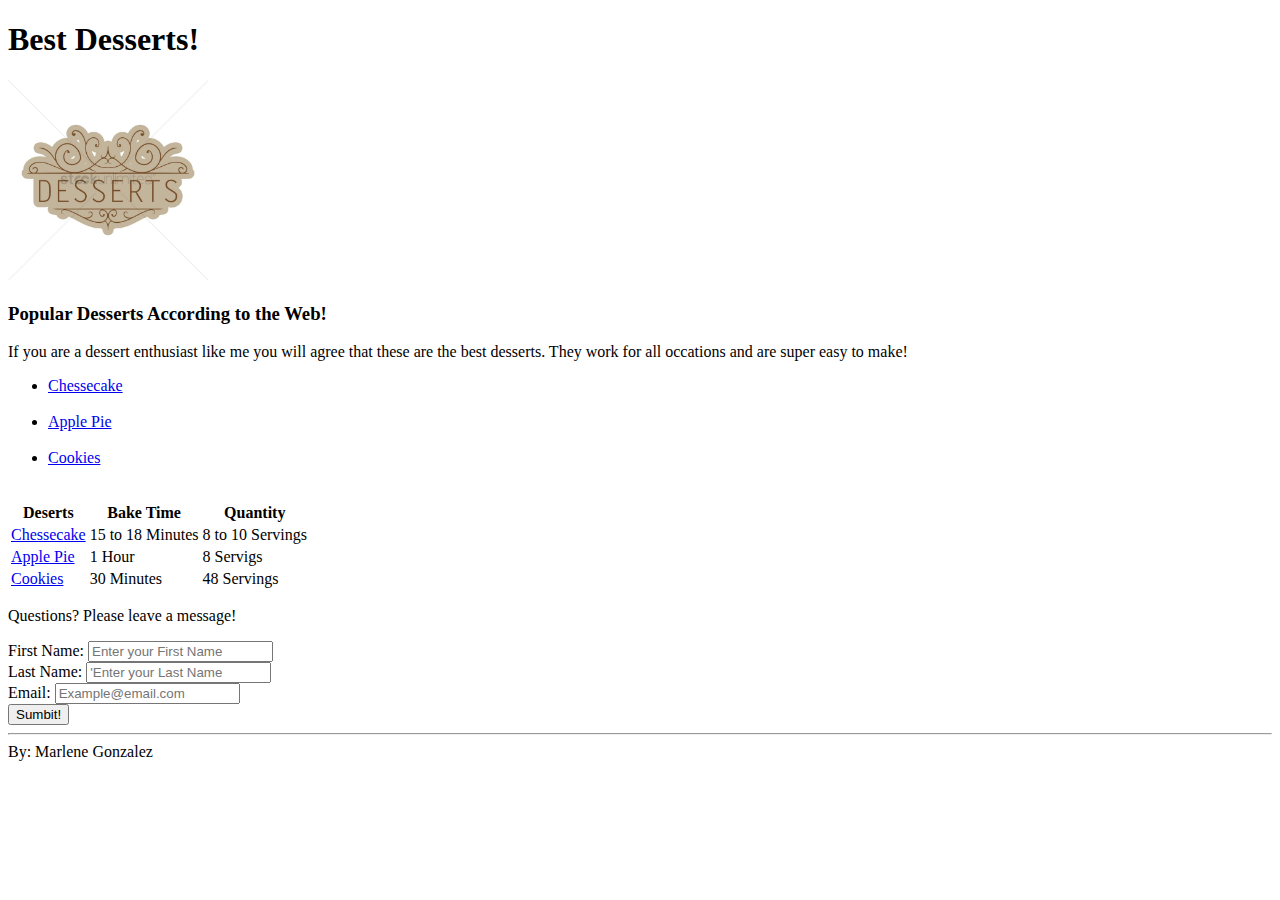
==== index.html @ 9682af15 "first commit" ====
<!DOCTYPE html>
<html lang="en">
<head>
    <meta charset="UTF-8">
    <meta http-equiv="X-UA-Compatible" content="IE=edge">
    <meta name="viewport" content="width=device-width, initial-scale=1.0">
    <title>Document</title>
</head>
<body>
   <header><h1>Best Desserts!</h1> </header>

   <img src="./images/desserts.jpeg" height="200" alt="Desserts"/>
   
   <main>

    <h3>Popular Desserts According to the Web!</h3>

    <p>If you are a dessert enthusiast like me you will agree that these are the best desserts.
         They work for all occations and are super easy to make!</p>

    <ul>    
    <li><a href="cheesecake.html">Chessecake</a></li>   <br>
    <li> <a href="applepie.html">Apple Pie</a></li>     <br>
    <li><a href="cookies.html">Cookies</a></li>         <br>
    </ul>

    <table>
        <tr>
            <th>Deserts</th>
            <th>Bake Time</th>
            <th>Quantity</th>
        </tr>

        <tr>
            <td><a href="cheesecake.html">Chessecake</a></td>
            <td>15 to 18 Minutes</td>
            <td>8 to 10 Servings </td>
        </tr>
        <tr>
            <td><a href="applepie.html">Apple Pie</a></td>
            <td>1 Hour</td>
            <td>8 Servigs</td>
        </tr>
        <tr>
            <td><a href="cookies.html">Cookies</a></td>
            <td>30 Minutes</td>
            <td>48 Servings</td>
        </tr>

    </table>

    <p>Questions? Please leave a message!</p>

    <form>
        <div>
        First Name:
        <input type="text" placeholder="Enter your First Name"> <br>
        Last Name:
        <input type="text" placeholder="'Enter your Last Name"> <br>
        Email:
        <input type="text" placeholder="Example@email.com">     <br>
        </div>
        <button>Sumbit!</button>
    </form>

    <hr>
    <footer>
        By: Marlene Gonzalez
    </footer>
















   </main>
</body>
</html>
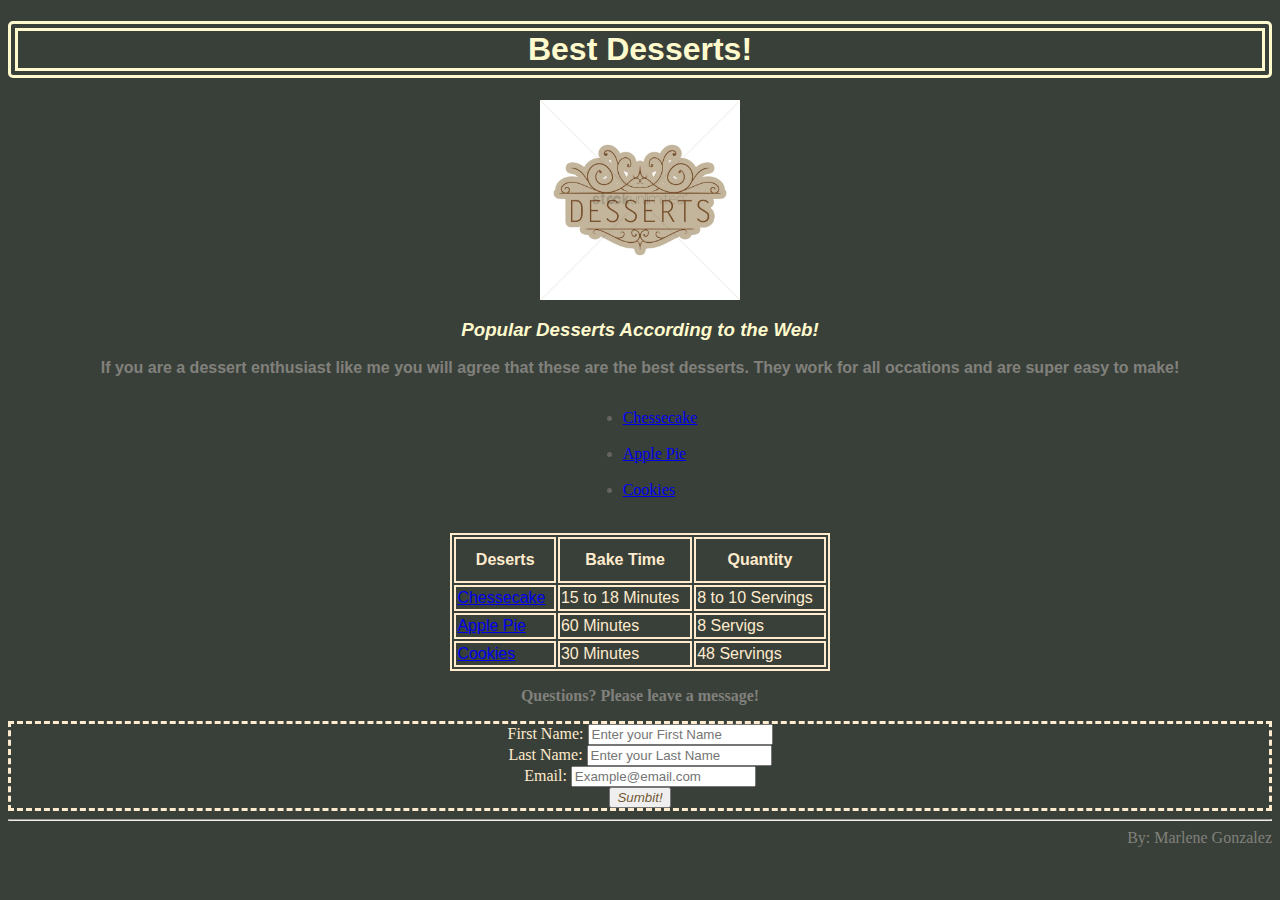
==== commit 0894f2a0: "second commit" ====
--- a/index.html
+++ b/index.html
@@ -4,27 +4,30 @@
     <meta charset="UTF-8">
     <meta http-equiv="X-UA-Compatible" content="IE=edge">
     <meta name="viewport" content="width=device-width, initial-scale=1.0">
-    <title>Document</title>
+    <title>Desserts</title>
+    <link rel="stylesheet" href="style.css">
 </head>
 <body>
    <header><h1>Best Desserts!</h1> </header>
 
-   <img src="./images/desserts.jpeg" height="200" alt="Desserts"/>
+   <img src="./images/desserts.jpeg" height="200" alt="Desserts" class="centerimagehome"/>
    
    <main>
 
     <h3>Popular Desserts According to the Web!</h3>
 
-    <p>If you are a dessert enthusiast like me you will agree that these are the best desserts.
+    <p class="first-paragraph">If you are a dessert enthusiast like me you will agree that these are the best desserts.
          They work for all occations and are super easy to make!</p>
 
-    <ul>    
-    <li><a href="cheesecake.html">Chessecake</a></li>   <br>
-    <li> <a href="applepie.html">Apple Pie</a></li>     <br>
-    <li><a href="cookies.html">Cookies</a></li>         <br>
-    </ul>
+    <div class="unlist">
+        <ul>    
+            <li><a href="cheesecake.html">Chessecake</a></li>   <br>
+            <li> <a href="applepie.html">Apple Pie</a></li>     <br>
+            <li><a href="cookies.html">Cookies</a></li>         <br>
+         </ul>
+    </div>
 
-    <table>
+    <table class="center">
         <tr>
             <th>Deserts</th>
             <th>Bake Time</th>
@@ -38,7 +41,7 @@
         </tr>
         <tr>
             <td><a href="applepie.html">Apple Pie</a></td>
-            <td>1 Hour</td>
+            <td>60 Minutes</td>
             <td>8 Servigs</td>
         </tr>
         <tr>
@@ -49,14 +52,14 @@
 
     </table>
 
-    <p>Questions? Please leave a message!</p>
+    <p id="secondpara">Questions? Please leave a message!</p>
 
     <form>
         <div>
         First Name:
         <input type="text" placeholder="Enter your First Name"> <br>
         Last Name:
-        <input type="text" placeholder="'Enter your Last Name"> <br>
+        <input type="text" placeholder="Enter your Last Name"> <br>
         Email:
         <input type="text" placeholder="Example@email.com">     <br>
         </div>
--- a/style.css
+++ b/style.css
@@ -0,0 +1,145 @@
+.centerimagehome{
+    display: block;
+    margin-left: auto;
+    margin-right: auto;
+    width: 50;
+}
+
+body {
+    background-color:rgb(57, 64, 57);
+}
+
+h1{
+    color:lemonchiffon;
+    border-style:double;
+    text-align: center;
+    font: size 10px;
+    font-family:Impact, Haettenschweiler, 'Arial Narrow Bold', sans-serif;
+    border-width: 10px;
+    border-radius: 5px;
+    
+}
+
+h3{
+    color:lemonchiffon;
+    font-family:'Gill Sans', 'Gill Sans MT', Calibri, 'Trebuchet MS', sans-serif;
+    font-style: italic;
+    text-align: center;
+    
+}
+
+/*Class Selector*/
+.first-paragraph{
+    color:rgb(129, 128, 124);
+    font-family:Verdana, Geneva, Tahoma, sans-serif;
+    text-align: center;
+}
+
+/*Class Selector*/
+.unlist{
+    text-align: center;
+    color: rgb(101, 100, 95);
+}
+
+
+ul{
+    display: inline-block; text-align: left;
+    font-family: cursive;
+    color: rgb(101, 100, 95);
+}
+
+/*Class Selector*/
+.center{
+     margin-left: auto;
+     margin-right: auto;
+     width: 30%;
+     font-family: 'Gill Sans', 'Gill Sans MT', Calibri, 'Trebuchet MS', sans-serif;
+     color: blanchedalmond;
+        }
+
+
+table, th, td{border: 2px solid;}
+
+th{height: 40px;}
+
+td{height: 20px;}
+
+
+p{  color: rgb(121, 100, 95);
+    text-emphasis: 3px;
+    font-weight: bold; 
+}
+
+/*id Selector*/
+#secondpara{
+    text-align: center;
+    color: rgb(129, 128, 124);}
+
+
+form{
+    color:blanchedalmond;
+    text-align: center;
+    border: dashed;
+    border-width: 3px;
+    border-color: blanchedalmond;
+    font-family:cursive;
+    }
+
+/*Element Selector*/
+footer{
+    text-align: right;
+    color:rgb(129, 128, 124)
+    }
+
+
+button{
+   font-style: italic;
+   color: rgb(116, 90, 53);
+    }
+
+/* ---------------------------------------------------------------------------- */
+
+.imgcenter{
+    display: block;
+    margin-left: auto;
+    margin-right: auto;
+    width: 50;
+        }
+
+
+.cookiespara{
+    text-align: center;
+    color: rgb(129, 128, 124);
+    font-size: larger;
+    }
+
+
+/* ----------------------------------------------------------------------------- */
+
+.appleimage{
+    display: block;
+    margin-left: auto;
+    margin-right: auto;
+    width: 50;
+}
+
+.applepiepara{
+    text-align: center;
+    color: rgb(129, 128, 124);
+    font-size: larger;
+}
+
+/* ----------------------------------------------------------------------------- */
+
+.cheesecakeimg{
+    display: block;
+    margin-left: auto;
+    margin-right: auto;
+    width: 50;
+}
+
+.cheesecakepara{
+    text-align: center;
+    color: rgb(129, 128, 124);
+    font-size: larger;
+}